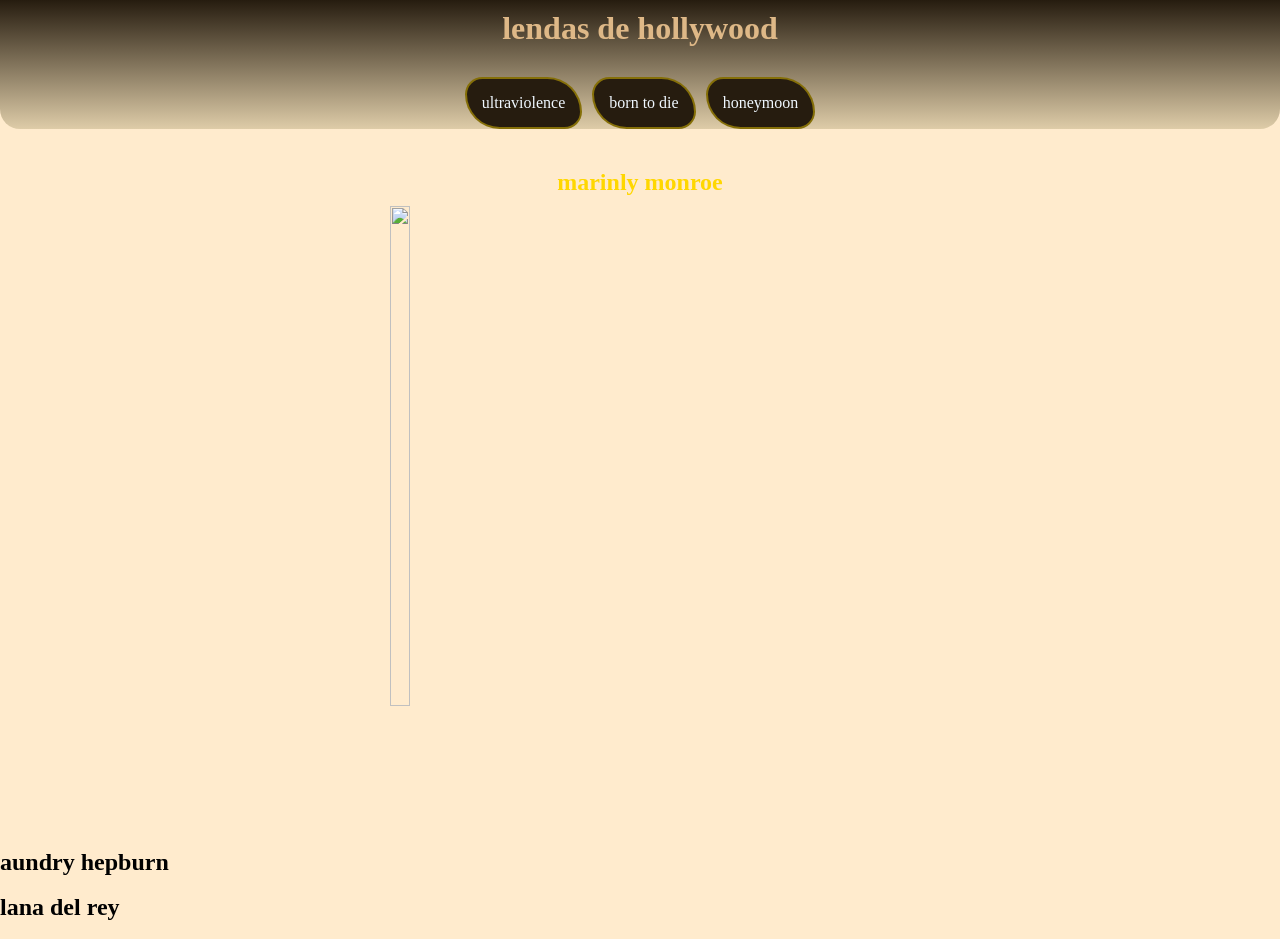
==== pagina001.html @ 0876912e "update marinly monroe 1.0" ====
<!DOCTYPE html>
<html lang="pt-br">
<head>
    <meta charset="UTF-8">
    <meta name="viewport" content="width=device-width, initial-scale=1.0">
    <link rel="stylesheet" href="old.css">
    <title>MURAL</title>
</head>
<body>
    <div class="container">
        <header>
            <h1>lendas de hollywood</h1>
            <nav class="menu"> <a href="ultraviolence">ultraviolence</a>
                <a href="born to die">born to die</a>
                <a href="honeymoon"> honeymoon</a>
            </nav>
        
        </header>
       
        <main>
            <section id="mary">

                <div class="mary">
                    <h2>marinly monroe</h2>
<div class="foto">
    
                        <img src="https://i.pinimg.com/736x/09/c6/de/09c6dead6a71b462df32391d97d1e63f.jpg" alt="" >
</div>
                </div>
            </section>
            <section>
                <h2>aundry hepburn</h2>
                <img src="" alt="">
            </section>
            <section>
                <h2>lana del rey</h2>
                <img src="" alt="">
            </section>
        </main>
        <footer>
        </footer>
    </div>
    
</body>
</html>
---- old.css ----
*{padding: 0;
margin: 0;
box-sizing: border-box;}

body,html{
    background-color: blanchedalmond;
}

.container{width: 100%;
}

header{
    background-image: linear-gradient(to top,#DECCA8,#261C0F);
    border-end-end-radius:20px;
    border-end-start-radius: 20px;
}

header h1{text-align: center;
color: burlywood;
margin-bottom: 10px;
padding: 10px;}


nav a{
    background-color: #261C0F;
    text-decoration: none;
    padding: 15px;
    border-radius: 30px 60px;
    color: aliceblue;
    transition: background-color 0.5s;
    border: 2px solid rgba(255, 217, 0, 0.438);
}
nav a:hover{background-color: #9b8a6952;}
header .menu{
    display: flex;
    gap: 10px;
    justify-content: center;
    padding-top: 10px;
}
div .foto{display: flex;
justify-content: center;
align-items: center;}

#mary .mary{

background-image: url(https://i.pinimg.com/736x/92/85/e4/9285e4c8c116d924898b429adaa71bdc.jpg);
background-repeat: no-repeat;
background-size: cover;
background-attachment: fixed;
background-position: center;
height: 700px;
width: 100%;


}
.mary h2{color: gold;
    text-align: center;
    margin-top: 20px;
    padding-top: 20px;
    margin-bottom: 10px;
}

#mary img{aspect-ratio: 1/1;
height: 500px;

}
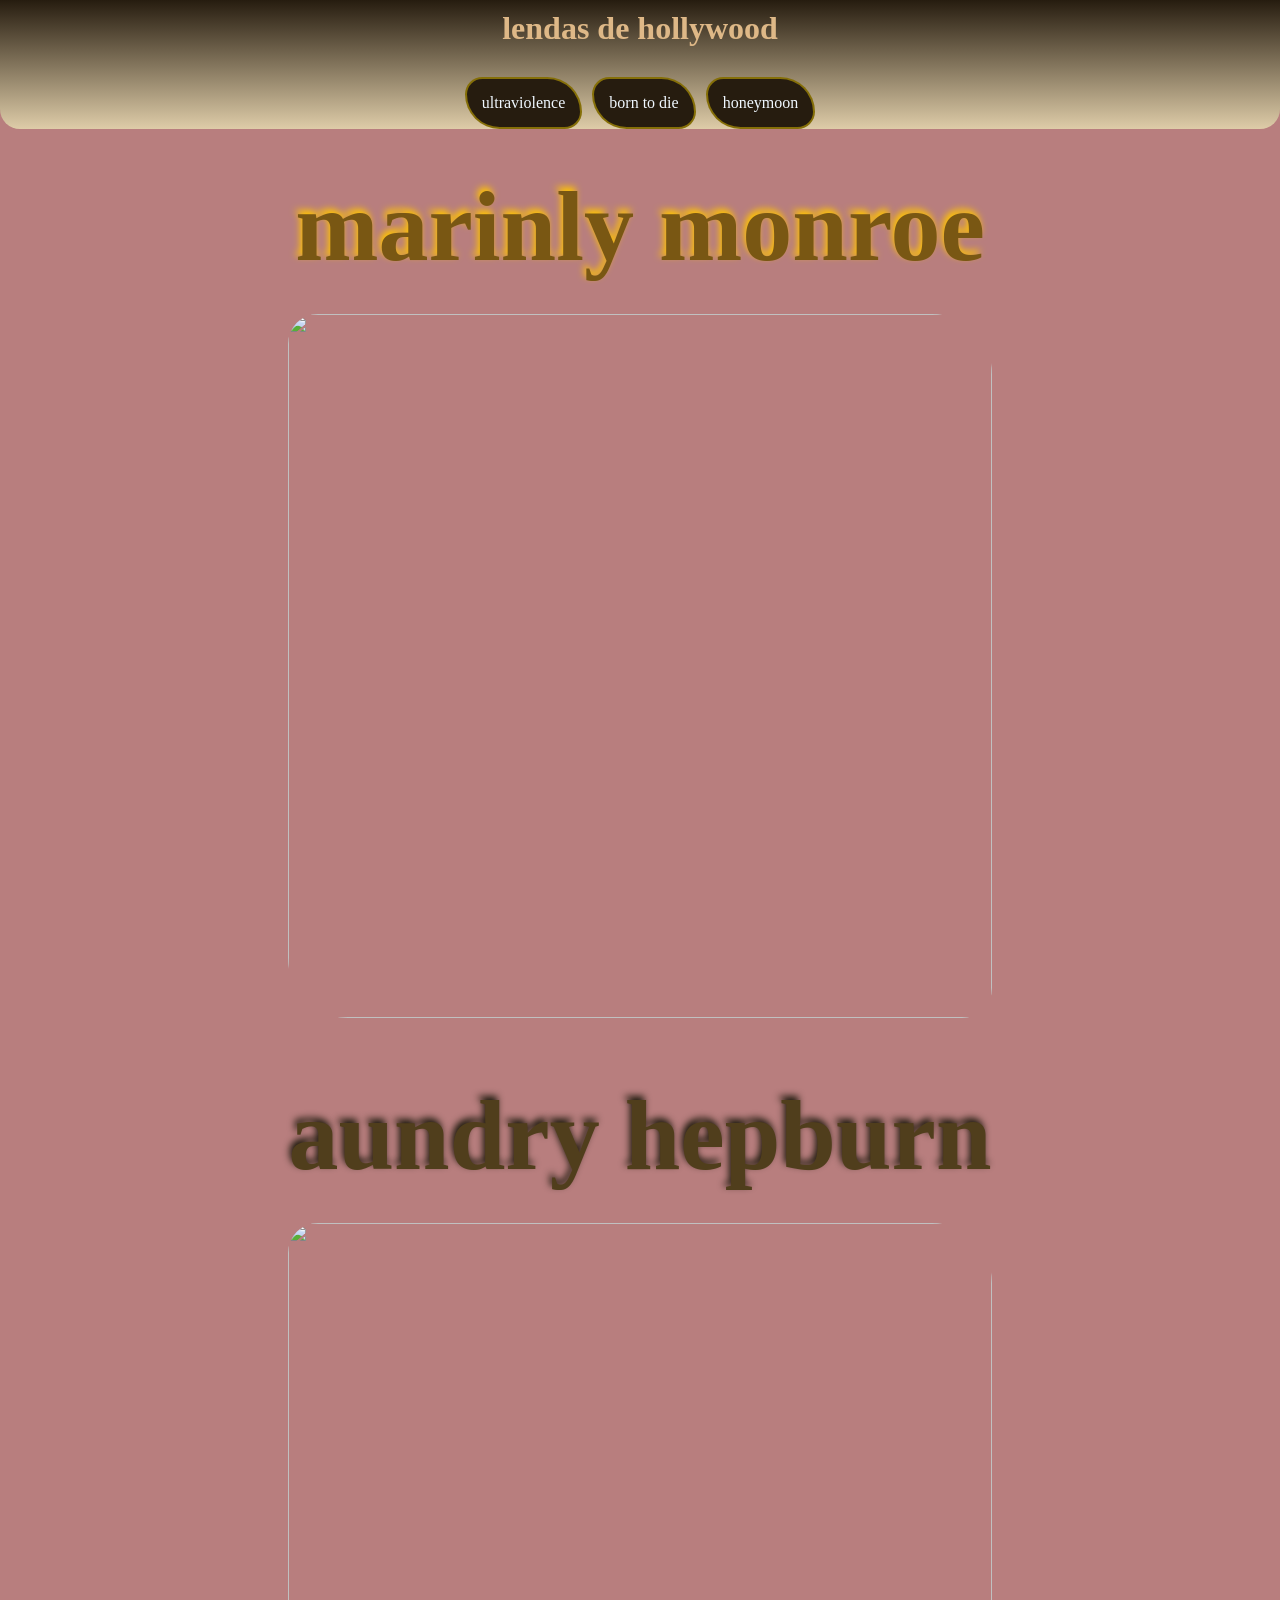
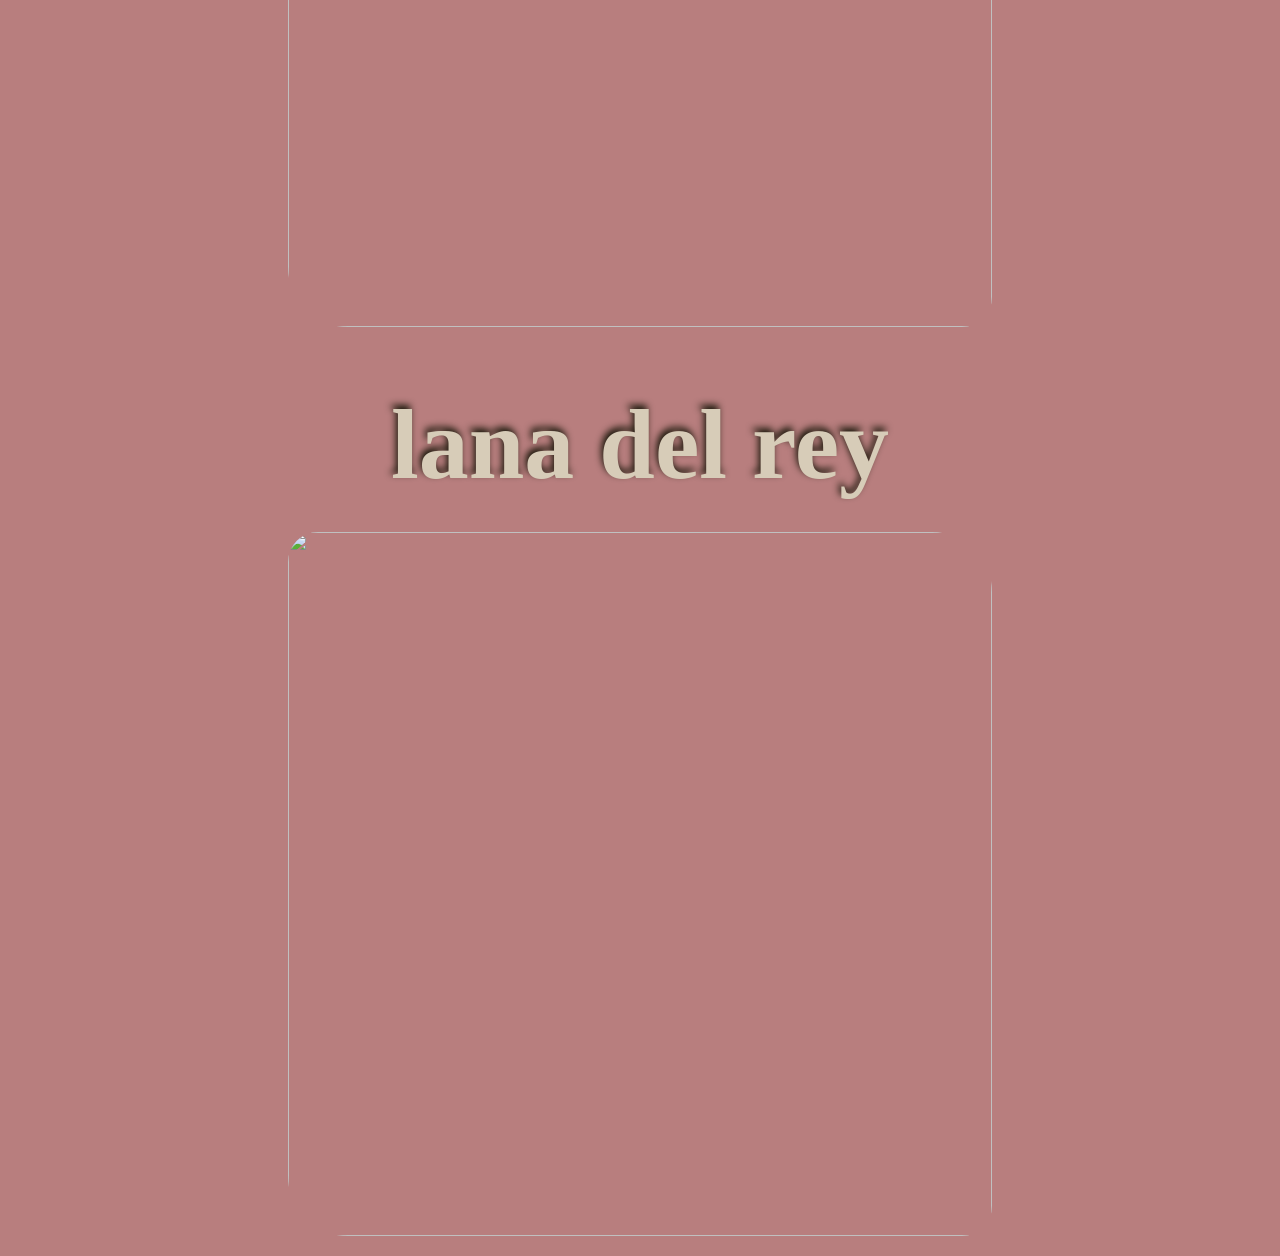
==== commit 3cf95394: "update lana and aundry" ====
--- a/pagina001.html
+++ b/pagina001.html
@@ -1,45 +1,50 @@
-<!DOCTYPE html>
+<!doctype html>
 <html lang="pt-br">
-<head>
-    <meta charset="UTF-8">
-    <meta name="viewport" content="width=device-width, initial-scale=1.0">
-    <link rel="stylesheet" href="old.css">
+  <head>
+    <meta charset="UTF-8" />
+    <meta name="viewport" content="width=device-width, initial-scale=1.0" />
+    <link rel="stylesheet" href="old.css" />
     <title>MURAL</title>
-</head>
-<body>
+  </head>
+  <body>
     <div class="container">
-        <header>
-            <h1>lendas de hollywood</h1>
-            <nav class="menu"> <a href="ultraviolence">ultraviolence</a>
-                <a href="born to die">born to die</a>
-                <a href="honeymoon"> honeymoon</a>
-            </nav>
-        
-        </header>
-       
-        <main>
-            <section id="mary">
+      <header>
+        <h1>lendas de hollywood</h1>
+        <nav class="menu">
+          <a href="ultraviolence">ultraviolence</a>
+          <a href="born to die">born to die</a>
+          <a href="honeymoon"> honeymoon</a>
+        </nav>
+      </header>
 
-                <div class="mary">
-                    <h2>marinly monroe</h2>
-<div class="foto">
-    
-                        <img src="https://i.pinimg.com/736x/09/c6/de/09c6dead6a71b462df32391d97d1e63f.jpg" alt="" >
-</div>
-                </div>
-            </section>
-            <section>
-                <h2>aundry hepburn</h2>
-                <img src="" alt="">
-            </section>
-            <section>
-                <h2>lana del rey</h2>
-                <img src="" alt="">
-            </section>
-        </main>
-        <footer>
-        </footer>
+      <main>
+        <section id="mary">
+          <div class="mary">
+            <h2>marinly monroe</h2>
+            <div class="foto">
+              <img
+                src="https://i.pinimg.com/736x/09/c6/de/09c6dead6a71b462df32391d97d1e63f.jpg"
+                alt=""
+              />
+            </div>
+          </div>
+        </section>
+        <section class="ad">
+          <h2 id="ad">aundry hepburn</h2>
+          <div class="foto">
+              <img
+                src="https://i.pinimg.com/736x/04/f5/c9/04f5c9dc1abd223853f25a39db3e1150.jpg"
+                alt=""
+              />
+          </div>
+        </section>
+
+        <section class="la">
+          <h2 id="la">lana del rey</h2>
+          <div class="foto"><img src="https://i.pinimg.com/1200x/3d/3f/8e/3d3f8ecc895319d3eff2379fa514d5b0.jpg" alt="" /></div>
+        </section>
+      </main>
+      <footer></footer>
     </div>
-    
-</body>
-</html>+  </body>
+</html>
--- a/old.css
+++ b/old.css
@@ -3,7 +3,8 @@
 box-sizing: border-box;}
 
 body,html{
-    background-color: blanchedalmond;
+    background-color: rgb(184, 126, 126);
+    
 }
 
 .container{width: 100%;
@@ -13,6 +14,9 @@
     background-image: linear-gradient(to top,#DECCA8,#261C0F);
     border-end-end-radius:20px;
     border-end-start-radius: 20px;
+    position: sticky;
+    top: 0;
+    transition: ease 0.5s;
 }
 
 header h1{text-align: center;
@@ -41,26 +45,96 @@
 justify-content: center;
 align-items: center;}
 
-#mary .mary{
-
-background-image: url(https://i.pinimg.com/736x/92/85/e4/9285e4c8c116d924898b429adaa71bdc.jpg);
+.mary{
+background-image: url(https://i.pinimg.com/1200x/e2/5c/ce/e25ccef72db3eccb82d64bec7925d0ea.jpg);
 background-repeat: no-repeat;
 background-size: cover;
 background-attachment: fixed;
 background-position: center;
-height: 700px;
 width: 100%;
+}
 
-
-}
-.mary h2{color: gold;
+.mary h2{color: rgb(121, 87, 19);
     text-align: center;
     margin-top: 20px;
     padding-top: 20px;
     margin-bottom: 10px;
+    font-size: 100px;
+    text-shadow: -2px -4px 7px rgb(255, 196, 0);
+    text-decoration: solid;
 }
 
-#mary img{aspect-ratio: 1/1;
-height: 500px;
+#mary img{
+    max-width: 100%;
+    width: 704px;
+    height: 704px;
+    aspect-ratio: 1/16;
+    margin-top: 20px;
+    margin-bottom: 20px;
+transition: transform 0.5s;
+border-radius: 30px 60px;
 
-}+}
+
+img:hover{transform: scale(1.05);}
+
+.ad{   
+background-image: url(https://i.pinimg.com/736x/a5/f9/f7/a5f9f7921290ecfb26735feb34ce3f53.jpg);
+background-repeat: no-repeat;
+background-size: cover;
+background-attachment: fixed;
+background-position: center;
+}
+
+.ad h2{
+    color: rgb(80, 62, 28);
+    text-align: center;
+    margin-top: 20px;
+    padding-top: 20px;
+    margin-bottom: 10px;
+    font-size: 100px;
+    text-shadow: -2px -4px 7px rgb(29, 26, 13);
+    text-decoration: solid;
+}
+
+.ad img{
+    max-width: 100%;
+    width: 704px;
+    height: 704px;
+    aspect-ratio: 1/16;
+    margin-top: 20px;
+    margin-bottom: 20px;
+transition: transform 0.5s;
+border-radius: 30px 60px;
+}
+
+.la{background-image: url(https://i.pinimg.com/736x/f8/7c/6f/f87c6fceab59f17a17fe1e6c488b0e96.jpg);
+background-repeat: no-repeat;
+background-size: cover;
+background-attachment: fixed;
+background-position: center;}
+
+.la h2{color: rgb(215, 204, 184);
+    text-align: center;
+    margin-top: 20px;
+    padding-top: 20px;
+    margin-bottom: 10px;
+    font-size: 100px;
+    text-shadow: -2px -4px 7px rgb(29, 26, 13);
+    text-decoration: solid;}
+
+.la img{max-width: 100%;
+    width: 704px;
+    height: 704px;
+    aspect-ratio: 1/16;
+    margin-top: 20px;
+    margin-bottom: 20px;
+transition: transform 0.5s;
+border-radius: 30px 60px;
+}
+
+img{transition: border ease 0.2;
+transition: box-shadow ease-out 0.2;}
+
+img:hover{ border: 3px solid rgba(255, 213, 2, 0.504);
+ box-shadow: 4px 4px 4px rgb(255, 220, 105);}
